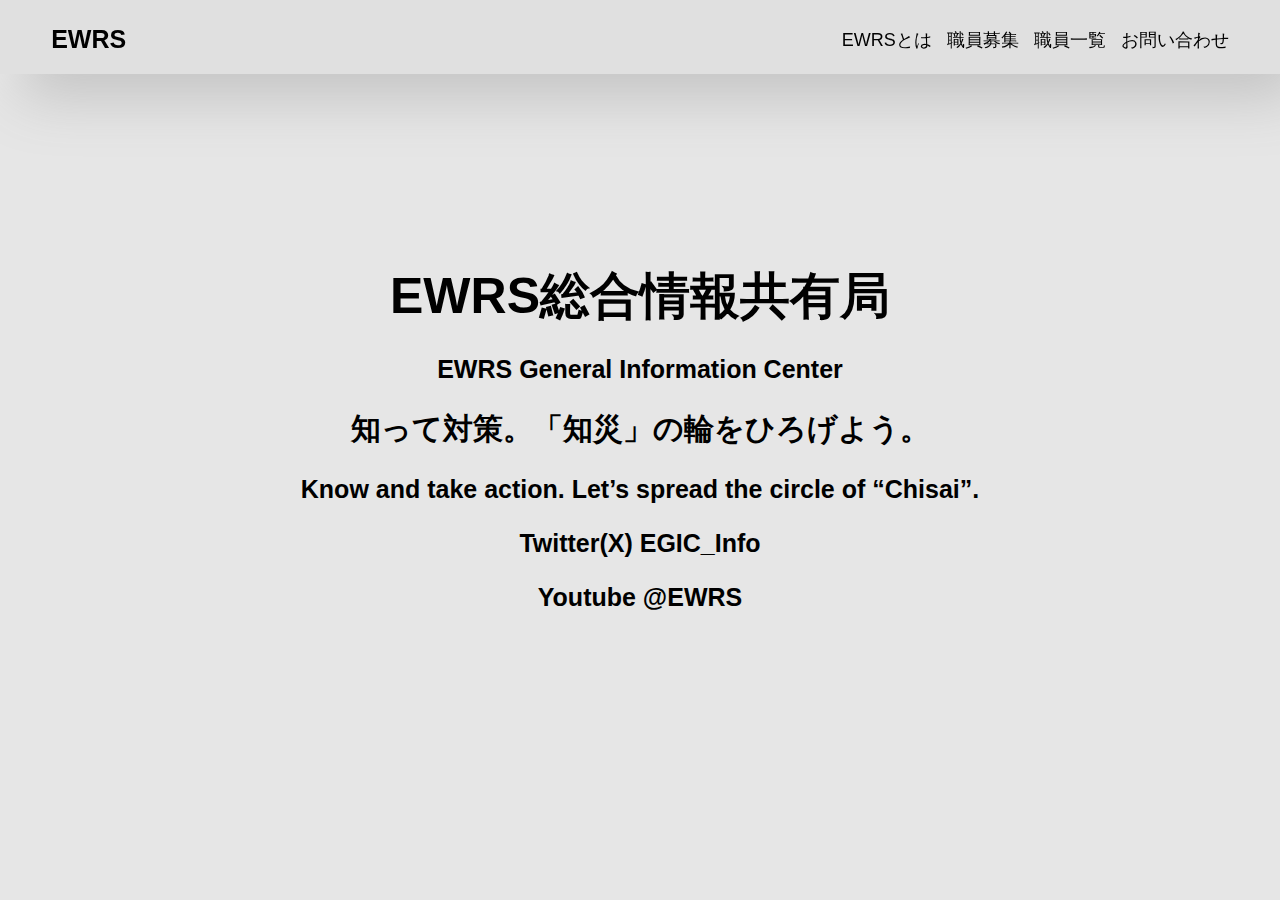
==== index.html @ da2d7be7 "Add files via upload" ====
<!DOCTYPE html>
<html lang="ja">
<head>
    <meta charset="UTF-8">
    <meta name="viewport" content="width=device-width, initial-scale=1.0">
    <title>EWRS総合情報共有局</title>
    <link rel="stylesheet" href="style.css">
    <link
    rel="shortcut icon"
    href="public/ewrs-logo.svg"
    type="icon/png"
    sizes="32x32"
   />
   <meta name="description" content="EWRS総合情報共有局の公式サイトです。" />
   <meta property="og:title" content="EWRS総合情報共有局" />
   <meta property="og:type" content="website">
   <meta name="twitter:site" content="@EGIC_Info">
   <meta name="twitter:creator" content="@akikaze_yoru">
   <!--下はSEO-->
   <meta name="author" content="EWRS">
   <meta name="keywords" content="EWRS,EGIC,EWRS総合情報共有局">
   <meta
     property="og:description"
     content="EWRS総合情報共有局の公式サイトです。"
   />
   <meta
     property="og:image"
     content="https://aheioqhobo.cloudimg.io/v7/_playground-bucket-v2.teleporthq.io_/d90fac42-96b3-4372-96eb-3ef97399c6b2/37289c91-60eb-47e7-8316-7a2c6bba5e3c?org_if_sml=1"
   />
   <meta name="viewport" content="width=device-width, initial-scale=1.0" />
   <meta charset="utf-8" />
   <meta property="twitter:card" content="summary_large_image" />

</head>
<body>
   <header>
      <h1><a href="index.html">EWRS</a></h1>
      <nav class="pc-nav">
     <ul> 
      <li><a href="ewrs.html">EWRSとは</a></li>
      <li><a href="oubo.html">職員募集</a></li>
      <li><a href="stafflist.html">職員一覧</a></li>
      <li><a href="contact.html">お問い合わせ</a></li>
     </ul>
      </nav>
   </header>
   <div class="main-header">
      <h1>EWRS総合情報共有局</h1>
      <h3>EWRS General Information Center</h3>
      <h2>知って対策。「知災」の輪をひろげよう。</h2>
      <h3>Know and take action. Let’s spread the circle of “Chisai”.</h3>
      <h3><a href="https://twitter.com/EGIC_Info">Twitter(X) EGIC_Info</a></h3>
      <h3><a href="https://www.youtube.com/@EWRS">Youtube @EWRS</a></h3>
   </div>
   
</body>
</html>
---- style.css ----
* {
   box-sizing: border-box;
}
body {
   margin: 0;
   padding: 0;
   font-family: "Hiragino Kaku Gothic Pro", "ヒラギノ角ゴ Pro W3", メイリオ, Meiryo, "ＭＳ Ｐゴシック", "Helvetica Neue", Helvetica, Arial, sans-serif;
   background-color: #e6e6e6;
   display: flex;
   justify-content: center;
   align-items: center;
   height: 100vh;
}
header {
   padding: 25px 4% 20px;
   position: fixed;
   top: 0;
   width: 100%;
   background-color: #fff;
   display: flex;
   align-items: center;
   border-radius: 0%;
   background: #e0e0e0;
   box-shadow:  20px 20px 60px #bebebe,
               -20px -20px 60px #ffffff;
}
h1 {
   margin: 0; padding: 0;
   font-size: 25px;
}
a {	
   text-decoration: none;
   color: rgb(0, 0, 0);
}
nav {
   margin: 0 0 0 auto;
}
ul {
   list-style: none;
   margin: 0;
   display: flex;
}
li {
   margin: 0 0 0 15px;
   font-size: 18px;
}
.main-header > h1 {
   font-size: 50px;
   text-align: center;
}
.main-header > h3 {
   text-align: center;
   font-size: 25px;
   margin: 0 20 0 2;
}
.main-header > h2 {
   margin: 0 1 0 25px;
   text-align: center;
   font-size: 30px;
}
.main-header > p {
   text-align: center;
   font-size: 21px;
}
.main-header > p > a {
   text-align: center;
   font-size: 25px;
   margin: auto;
}

.btn {
   transition: all 0.3s ease-in-out;
   font-family: "Dosis", sans-serif;
 }
 
 .btn {
   width: 180px;
   height: 60px;
   border-radius: 50px;
   background-image: linear-gradient(135deg, #feb692 0%, #ea5455 100%);
   box-shadow: 0 20px 30px -6px rgba(238, 103, 97, 0.5);
   outline: none;
   cursor: pointer;
   border: none;
   font-size: 24px;
   color: white;
   margin: auto;
   display: block;
 }
 
 .btn:hover {
   transform: translateY(3px);
   box-shadow: none;
 }
 
 .btn:active {
   opacity: 0.5;
 }
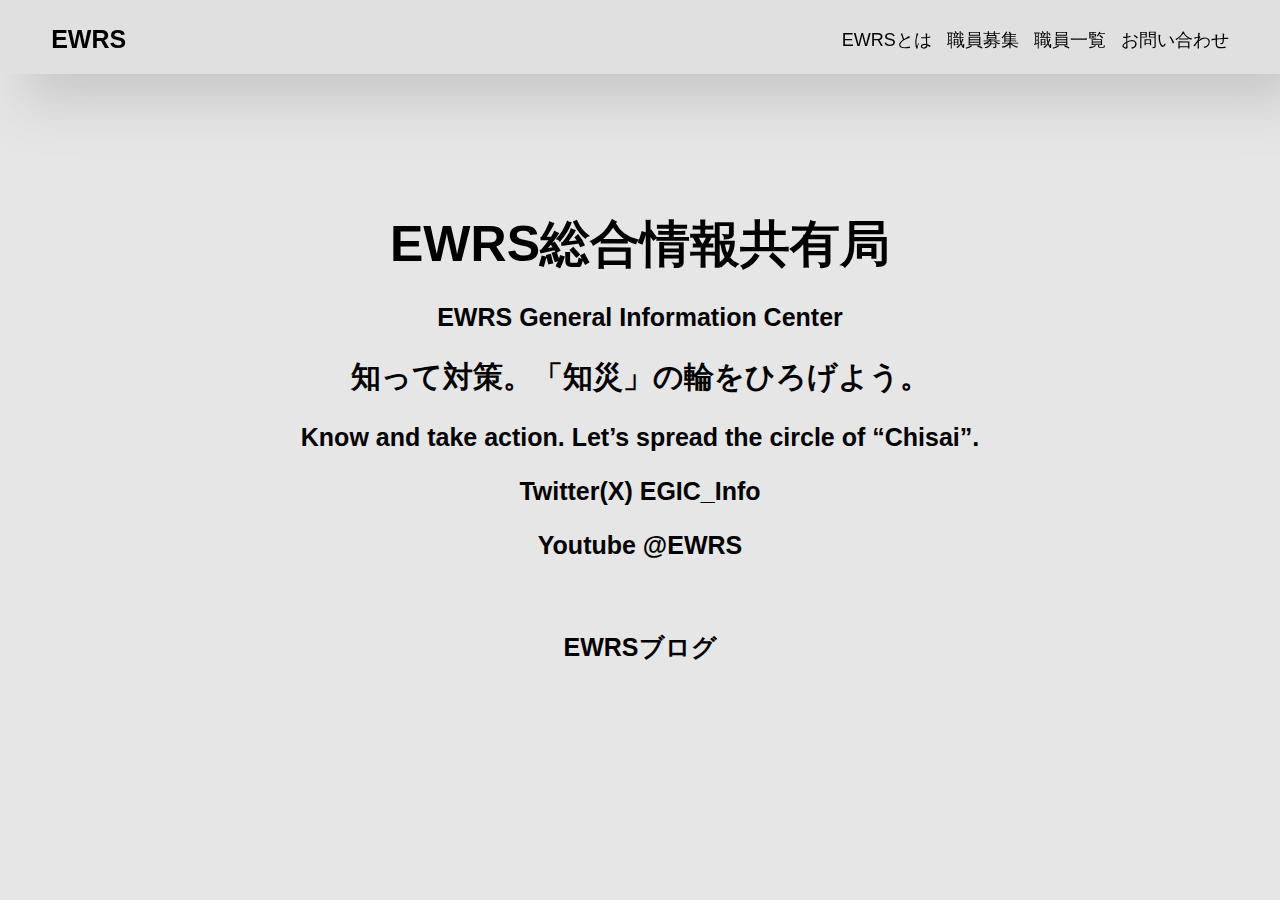
==== commit 9e2281f4: "Update index.html" ====
--- a/index.html
+++ b/index.html
@@ -51,7 +51,8 @@
       <h3>Know and take action. Let’s spread the circle of “Chisai”.</h3>
       <h3><a href="https://twitter.com/EGIC_Info">Twitter(X) EGIC_Info</a></h3>
       <h3><a href="https://www.youtube.com/@EWRS">Youtube @EWRS</a></h3>
+    　<h3><a href="https://simblo.net/u/S2tvz3">EWRSブログ</a></h3>
    </div>
    
 </body>
-</html>+</html>
